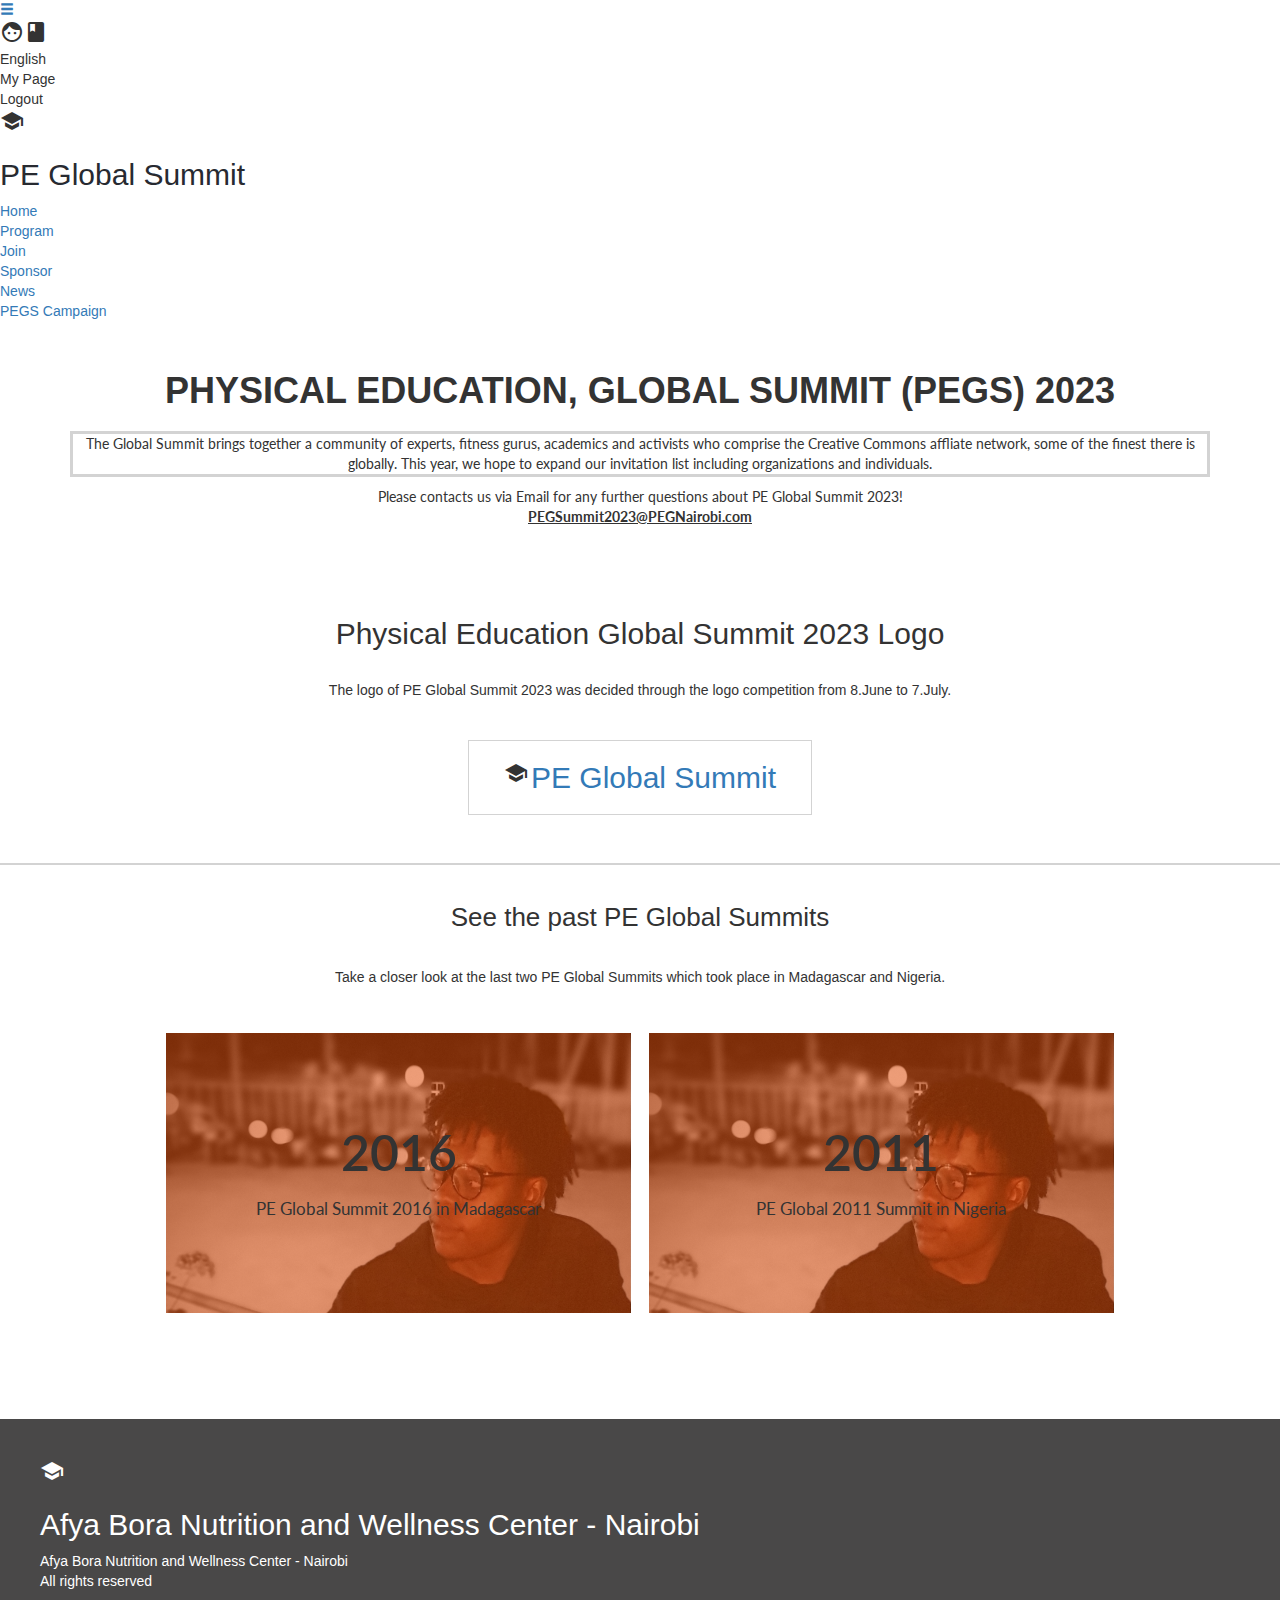
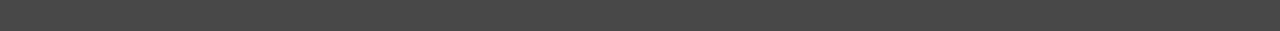
==== about.html @ 296745c7 "Add all files for capstone project" ====
<!DOCTYPE html>
<html lang="en">

<head>
  <meta charset="UTF-8">
  <meta http-equiv="X-UA-Compatible" content="IE=edge">
  <meta name="viewport" content="width=device-width, initial-scale=1.0">
  <title>About PEGS</title>
  <link rel="icon" type="image/x-icon" href="/images/favicon.png">
  <link href="https://cdn.jsdelivr.net/npm/bootstrap@5.0.2/dist/css/bootstrap.min.css" rel="stylesheet"
    integrity="sha384-EVSTQN3/azprG1Anm3QDgpJLIm9Nao0Yz1ztcQTwFspd3yD65VohhpuuCOmLASjC" crossorigin="anonymous">
  <link rel="stylesheet" href="https://maxcdn.bootstrapcdn.com/bootstrap/3.3.7/css/bootstrap.min.css">
  <link rel="stylesheet" href="https://fonts.googleapis.com/icon?family=Material+Icons">
  <link rel="stylesheet" href="Style.css">
  <link rel="stylesheet" href="about.css">
  <script src="script.js" defer></script>
</head>

<body>
  <div class="first-page">
    <!-- headder -->
    <header class="headder">
      <a id="hamburger" class="hamburger text-dark">
        <i class="glyphicon glyphicon-menu-hamburger mt-4" ></i>
      </a>
      <div class="headding">
        <div class="contact">
          <i class="material-icons text-light">facebook</i>
          <div class="text-light">English</div>
          <div class="text-light">My Page</div>
          <div class="text-light">Logout</div>
        </div>
        <div class="logo">
          <div>
            <i class="material-icons">school</i>
            <a href="index.html">
              <h2>PE Global Summit</h2>
            </a>
          </div>
          <ul class="logo-menu">
            <a href="index.html" class="text-light">
              <li>Home</li>
            </a>
            <a href="http://127.0.0.1:5500/index.html#main-program">
              <li>Program</li>
            </a>
            <a href="#">
              <li>Join</li>
            </a>
            <a href="#">
              <li>Sponsor</li>
            </a>
            <a href="#">
              <li>News</li>
            </a>
            <a href="#">
              <li>PEGS Campaign</li>
            </a>
          </ul>
        </div>
      </div>
    </header>
    <section class="home-page container">
      <h3>"Hello! Sharing world"</h3>
      <h1><b>PHYSICAL EDUCATION, GLOBAL SUMMIT (PEGS) 2023</b></h1>
      <div class="orange-line"></div>
      <p class="home-p">
        The Global Summit brings together a community of experts, fitness gurus, academics and activists who comprise the
        Creative Commons affliate network, some of the finest there is globally. This year, we hope to expand our
        invitation list including organizations and individuals.
      </p>
      <p>
        Please contacts us via Email for any further questions about
        PE Global Summit 2023! <b><u>PEGSummit2023@PEGNairobi.com</u></b>
      </p>
    </section>
  </div>
  <section class="container main-program">
    <div class="main-p-div1">
      <h2>Physical Education Global Summit 2023 Logo</h2>
      <div class="orange-line"></div>
    </div>
    <p>
      The logo of PE Global Summit 2023 was decided through the logo competition
      from 8.June to 7.July.
    </p>
  </section>
  <div class="container">
    <div class="main-p-logo">
      <i class="material-icons text-dark">school</i>
      <a href="Index.html">
        <h2 class="text-dark">PE Global Summit</h2>
      </a>
    </div>
  </div>
  <section class="past-summits">
    <h2 class="text-dark">See the past PE Global Summits</h2>
    <div class="orange-line"></div>
    <p>
      Take a closer look at the last two PE Global Summits which took place in Madagascar and Nigeria.
    </p>
    <ul class="list">
      <li class="container">
        <h2 class="text-light">2016</h2>
        <div class="text-light">PE Global Summit 2016 in Madagascar</div>
      </li>
      <li class="container">
        <h2 class="text-light">2011</h2>
        <div class="text-light">PE Global 2011 Summit in Nigeria</div>
      </li>
    </ul>
  </section>
  <section class="partners">
    <div>
      <h2 class="text-light">Partners</h2>
      <div class="orange-line"></div>
    </div>
    <ul>
      <li>Fitness & Gym Kenya</li>
      <li>Google</li>
      <li>Alpha Fit</li>
      <li>Addidas</li>
      <li>Evib Sports Science - Gym</li>
    </ul>
  </section>
  <footer class="footer">
    <div>
      <i class="material-icons">school</i>
      <h2>Afya Bora Nutrition and Wellness Center - Nairobi</h2>
    </div>
    <div>Afya Bora Nutrition and Wellness Center - Nairobi<br>All rights reserved</div>
  </footer>
  <!-- Mobile menu -->
  <section class="mobile-menu hidden" id="mobile-menu">
    <ul class="m-menu">
      <a href="index.html" class="text-light">
        <li>Home</li>
      </a>
      <a href="http://127.0.0.1:5500/index.html#main-program" class="text-light">
        <li>Program</li>
      </a>
      <a href="#" class="text-light">
        <li>Join</li>
      </a>
      <a href="#" class="text-light">
        <li>Sponsor</li>
      </a>
      <a href="#" class="text-light">
        <li>News</li>
      </a>
      <a href="#" class="text-light">
        <li>PEGS Campaign</li>
      </a>
    </ul>
    <span class="glyphicon glyphicon-remove" id="glyphicon-remove"></span>
  </section>


  <script src="https://cdn.jsdelivr.net/npm/bootstrap@5.0.2/dist/js/bootstrap.bundle.min.js"
    integrity="sha384-MrcW6ZMFYlzcLA8Nl+NtUVF0sA7MsXsP1UyJoMp4YLEuNSfAP+JcXn/tWtIaxVXM"
    crossorigin="anonymous"></script>
</body>

</html>
---- about.css ----
@import url('https://fonts.googleapis.com/css2?family=Lato:wght@100;300;400;700;900&display=swap');

:root {
  --background: #d3d3d3;
  --primary: #ec5242;
  --black: #272a31;
  --white: white;
  --grey: rgb(73, 72, 72);
}

* {
  margin: 0;
  padding: 0;
}

img {
  max-width: 100%;
  max-height: 100%;
}

.home-page {
  padding-top: 20px;
  padding-bottom: 40px;
  display: flex;
  flex-direction: column;
  align-items: center;
  justify-content: center;
}

.home-page h1 {
  text-align: center;
}

.home-page .orange-line {
  display: none;
}

.home-p {
  background-color: var(--white);
  border: 3px solid var(--background);
}

.home-page p {
  font-family: 'Lato', sans-serif;
  display: flex;
  flex-direction: column;
  text-align: center;
}

.main-program {
  background-color: var(--white);
  background-image: none;
}

.main-program > div {
  padding: 20px;
}

.main-p-logo h2 {
  margin: 0;
}

.past-summits h2 {
  font-weight: 540;
  font-size: 26px;
  margin: 0;
}

.main-program > div h2 {
  text-align: center;
}

.main-program p {
  width: 100%;
  text-align: center;
}

.main-p-logo {
  display: flex;
  gap: 3px;
  padding: 20px 35px;
  border: 1px solid var(--background);
  margin-top: 30px;
  margin-bottom: 30px;
  width: fit-content;
  margin-left: auto;
  margin-right: auto;
}

.past-summits {
  display: flex;
  flex-direction: column;
  align-items: center;
  padding: 30px;
  gap: 18px;
  border-top: 2px solid var(--background);
  text-align: center;
}

.past-summits p {
  text-align: center;
}

.past-summits > div {
  display: flex;
  flex-direction: column;
  align-items: center;
  gap: 8px;
}

.past-summits ul {
  display: grid;
  grid-template-rows: auto auto;
  grid-template-columns: auto;
  gap: 15px;
  margin: 0;
  padding: 0;
  width: 100%;
}

.past-summits li {
  height: 280px;
  background-image:
    linear-gradient(to bottom, rgba(228, 78, 9, 0.532), rgba(228, 78, 9, 0.532)),
    url('images/profile.jpg');
  background-repeat: no-repeat;
  background-size: cover;
  background-position: center center;
  list-style-type: none;
  display: flex;
  flex-direction: column;
  justify-content: center;
  align-items: center;
  gap: 17px;
}

.list li h2 {
  font-family: 'Lato', sans-serif;
  font-weight: 600;
  font-size: 50px;
}

.list li div {
  font-family: 'Lato', sans-serif;
  font-size: 17px;
}

@media only screen and (min-width: 786px) {
  .logo div h2 {
    color: var(--black);
  }

  .home-page .orange-line {
    display: flex;
    margin-top: 10px;
  }

  .home-page h3 {
    display: none;
  }

  .main-p-logo {
    margin: 30px auto 48px auto;
  }

  .past-summits {
    padding: 38px 13% 88px 13%;
  }

  .past-summits ul {
    display: flex;
    gap: 18px;
    margin: 18px 0;
    padding: 0;
  }

  .partners {
    display: none;
  }

  .footer {
    background-color: var(--grey);
    padding: 40px;
    gap: 12%;
  }

  .footer > div i {
    color: var(--white);
  }

  .footer > div h2 {
    color: var(--white);
  }

  .footer > div {
    color: var(--white);
  }
}
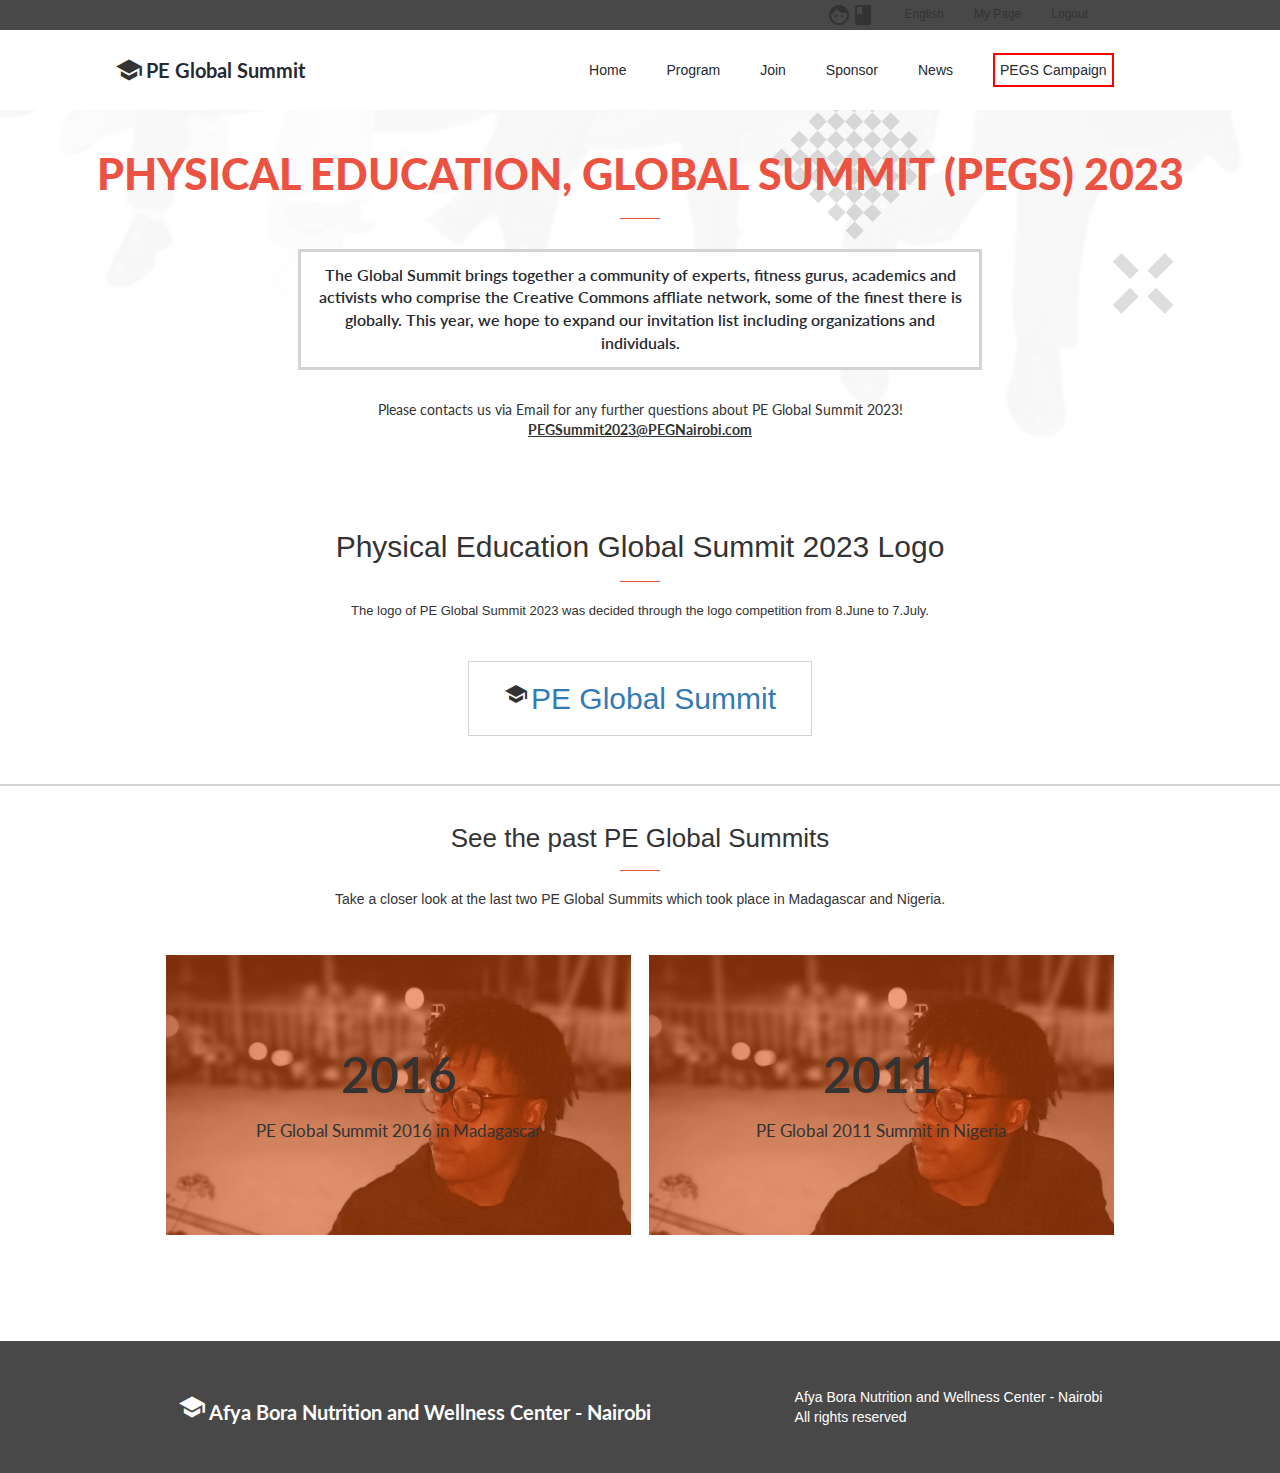
==== commit 14426bf0: "Corrected design based on review advise and instruction" ====
--- a/about.html
+++ b/about.html
@@ -11,7 +11,7 @@
     integrity="sha384-EVSTQN3/azprG1Anm3QDgpJLIm9Nao0Yz1ztcQTwFspd3yD65VohhpuuCOmLASjC" crossorigin="anonymous">
   <link rel="stylesheet" href="https://maxcdn.bootstrapcdn.com/bootstrap/3.3.7/css/bootstrap.min.css">
   <link rel="stylesheet" href="https://fonts.googleapis.com/icon?family=Material+Icons">
-  <link rel="stylesheet" href="Style.css">
+  <link rel="stylesheet" href="style.css">
   <link rel="stylesheet" href="about.css">
   <script src="script.js" defer></script>
 </head>
--- a/style.css
+++ b/style.css
@@ -0,0 +1,559 @@
+@import url('https://fonts.googleapis.com/css2?family=Lato:wght@100;300;400;700;900&display=swap');
+
+:root {
+  --background: #d3d3d3;
+  --primary: #ec5242;
+  --black: #272a31;
+  --white: white;
+  --grey: rgb(73, 72, 72);
+}
+
+* {
+  margin: 0;
+  padding: 0;
+}
+
+img {
+  max-width: 100%;
+  max-height: 100%;
+}
+
+.first-page {
+  background-image: url(images/background.svg);
+  background-repeat: no-repeat;
+  background-size: 100%;
+}
+
+.hamburger {
+  margin-left: 15px;
+  font-size: 22px;
+}
+
+.headding {
+  display: none;
+}
+
+.home-page {
+  padding-top: 20px;
+  padding-bottom: 60px;
+}
+
+.home-page h1 b {
+  color: var(--primary);
+  font-family: 'Lato', sans-serif;
+  font-weight: 900;
+  font-size: 43px;
+}
+
+.home-page h2 b {
+  font-family: 'Lato', sans-serif;
+  font-weight: 900;
+}
+
+.home-page h3 {
+  color: var(--primary);
+}
+
+.home-p {
+  margin-top: 10px;
+  margin-bottom: 10px;
+  font-family: 'Lato', sans-serif;
+  font-weight: 600;
+  font-size: medium;
+  border: 3px solid white;
+  padding: 12px;
+  color: var(--black);
+}
+
+.main-program {
+  background-color: var(--black);
+  background-image: url(images/cross.svg);
+  background-size: 32px;
+  display: flex;
+  flex-direction: column;
+  align-items: center;
+}
+
+.main-program > div {
+  display: flex;
+  flex-direction: column;
+  align-items: center;
+  gap: 8px;
+  padding: 27px;
+}
+
+.orange-line {
+  background-color: var(--primary);
+  width: 40px;
+  height: 1px;
+}
+
+.main-program > ul {
+  padding-right: 2rem;
+  display: flex;
+  flex-direction: column;
+  gap: 12px;
+}
+
+.main-program li {
+  background-color: rgba(255, 255, 255, 0.122);
+  display: flex;
+  justify-content: center;
+  align-items: center;
+  gap: 10px;
+  padding: 15px;
+  list-style-type: none;
+}
+
+.speakers li {
+  display: flex;
+  justify-content: center;
+  align-items: center;
+  gap: 12px;
+  list-style-type: none;
+}
+
+.partners li {
+  list-style-type: none;
+  color: var(--white);
+  font-style: oblique;
+  font-size: 22px;
+  font-weight: 700;
+}
+
+.mobile-menu li {
+  list-style-type: none;
+  font-size: 30px;
+  font-weight: 600;
+  font-family: 'Lato', sans-serif;
+  font-style: oblique;
+  border-bottom: 1px solid var(--background);
+  width: fit-content;
+}
+
+.main-program li:hover {
+  border: 3px solid var(--white);
+  cursor: pointer;
+}
+
+.main-program i {
+  color: var(--white);
+  font-size: 40px;
+  width: 40px;
+}
+
+.main-program h3 {
+  color: var(--primary);
+  width: 100px;
+  font-size: 18px;
+  font-weight: 700;
+}
+
+.main-program p {
+  width: calc(100% - 140px);
+  font-size: small;
+}
+
+.main-program button {
+  background-color: var(--primary);
+  color: var(--white);
+  font-family: 'Lato', sans-serif;
+  font-weight: 700;
+  font-size: 16px;
+  border: none;
+  padding: 22px;
+  margin-top: 30px;
+  margin-bottom: 30px;
+}
+
+.see-program {
+  display: none;
+}
+
+.speakers {
+  display: flex;
+  flex-direction: column;
+  align-items: center;
+}
+
+.speakers > div {
+  display: flex;
+  flex-direction: column;
+  align-items: center;
+  gap: 8px;
+  padding: 27px;
+}
+
+.speakers > ul {
+  padding-right: 2rem;
+  display: flex;
+  flex-direction: column;
+  gap: 12px;
+}
+
+.speaker-image {
+  width: 120px;
+  height: 120px;
+}
+
+.speaker-bg {
+  width: 50%;
+  height: 50%;
+  background-image: url(images/dark-chees-background.svg);
+  background-size: 20%;
+  background-repeat: round;
+}
+
+.speaker-image img {
+  width: 85%;
+  height: 85%;
+  margin-top: -38%;
+  margin-left: 12%;
+}
+
+.speaker-info {
+  width: calc(100% - 100px);
+}
+
+.speaker-info h3 {
+  font-family: 'Lato', sans-serif;
+  font-weight: 900;
+  font-size: 18px;
+}
+
+.speaker-info h5 {
+  font-family: 'Lato', sans-serif;
+  font-size: 10px;
+  color: var(--primary);
+  font-style: italic;
+}
+
+.speaker-info div {
+  background-color: var(--background);
+  width: 22px;
+  height: 1px;
+  margin-bottom: 9px;
+}
+
+.speaker-info p {
+  font-size: 9px;
+}
+
+.partners {
+  background-color: var(--grey);
+  display: flex;
+  flex-direction: column;
+  align-items: center;
+}
+
+.partners > div {
+  display: flex;
+  flex-direction: column;
+  align-items: center;
+  gap: 8px;
+  padding: 27px;
+}
+
+.partners > div h2 {
+  font-weight: 500;
+}
+
+.partners > ul {
+  padding-right: 2rem;
+  display: flex;
+  flex-direction: column;
+  gap: 17px;
+  padding-bottom: 27px;
+}
+
+.footer {
+  padding: 28px;
+  display: flex;
+  gap: 10px;
+  align-items: center;
+  justify-content: center;
+}
+
+.footer > div {
+  display: flex;
+  gap: 3px;
+  align-items: center;
+  justify-content: center;
+}
+
+.see-more i {
+  color: var(--primary);
+  font-size: 34px;
+  font-weight: 300;
+}
+
+.see-less i {
+  color: var(--primary);
+  font-size: 34px;
+  font-weight: 300;
+}
+
+.footer > div i {
+  font-size: 28px;
+}
+
+.footer > div h2 {
+  font-family: 'Lato', sans-serif;
+  font-weight: 700;
+  font-size: 20px;
+}
+
+.see-more {
+  display: flex;
+  justify-content: center;
+  align-items: center;
+  margin: 30px auto;
+  gap: 8px;
+  border: 2px solid var(--background);
+  border-radius: 12px;
+  width: 300px;
+  padding: 10px 30px;
+}
+
+.see-more:hover {
+  border: 3px solid var(--primary);
+  width: calc(300px * 0.8);
+  cursor: pointer;
+}
+
+.see-more div {
+  font-size: 20px;
+  font-weight: 300;
+}
+
+.see-less {
+  display: flex;
+  justify-content: center;
+  align-items: center;
+  margin: 30px auto;
+  gap: 8px;
+  border: 2px solid var(--background);
+  border-radius: 12px;
+  width: 300px;
+  padding: 10px 30px;
+}
+
+.see-less:hover {
+  border: 3px solid var(--primary);
+  width: calc(300px * 0.8);
+  cursor: pointer;
+}
+
+.see-less div {
+  font-size: 20px;
+  font-weight: 300;
+}
+
+.mobile-menu {
+  position: fixed;
+  top: 0;
+  left: 0;
+  height: 100vh;
+  background-color: var(--grey);
+  display: flex;
+  justify-content: space-between;
+  padding: 20px 20px;
+  width: 100%;
+}
+
+.glyphicon-remove {
+  font-size: 30px;
+  color: white;
+}
+
+.mobile-menu ul {
+  display: flex;
+  flex-direction: column;
+  gap: 20px;
+  padding-top: 50px;
+}
+
+.mobile-menu li:hover {
+  cursor: pointer;
+  color: var(--primary);
+}
+
+.hidden {
+  display: none;
+}
+
+@media only screen and (min-width: 786px) {
+  .hamburger {
+    display: none;
+  }
+
+  .headding {
+    display: flex;
+    flex-direction: column;
+  }
+
+  .contact {
+    display: flex;
+    background-color: var(--grey);
+    width: 100%;
+    justify-content: flex-end;
+    align-items: center;
+    gap: 30px;
+    padding: 3px 15% 3px 3px;
+  }
+
+  .contact div {
+    font-weight: 300;
+    font-size: 12px;
+  }
+
+  .logo {
+    padding: 23px 13% 23px 9%;
+    display: flex;
+    align-items: center;
+    justify-content: space-between;
+    background-color: var(--white);
+  }
+
+  .logo div {
+    display: flex;
+    gap: 3px;
+    align-items: center;
+    justify-content: center;
+  }
+
+  .main-program i {
+    color: var(--white);
+    font-size: 40px;
+    width: auto;
+  }
+
+  .logo div i {
+    font-size: 28px;
+  }
+
+  .logo div h2 {
+    font-family: 'Lato', sans-serif;
+    font-weight: 700;
+    font-size: 20px;
+    margin: 0;
+  }
+
+  .logo-menu {
+    display: flex;
+    gap: 40px;
+    align-items: center;
+    margin: 0;
+  }
+
+  .logo-menu li {
+    list-style-type: none;
+    color: var(--black);
+  }
+
+  .logo-menu a:nth-child(6) {
+    border: 2px solid red;
+    padding: 5px;
+  }
+
+  .speakers li {
+    gap: 14px;
+  }
+
+  .main-program li {
+    display: flex;
+    flex-direction: column;
+    justify-content: center;
+  }
+
+  .logo-menu li:hover {
+    color: var(--primary);
+    cursor: pointer;
+  }
+
+  .logo-menu li:active {
+    border: 3px solid var(--primary);
+    padding: 5px;
+  }
+
+  .home-page {
+    padding-top: 4%;
+    padding-bottom: 9%;
+  }
+
+  .home-page p {
+    width: 60%;
+  }
+
+  .home-p {
+    margin-top: 30px;
+    margin-bottom: 30px;
+  }
+
+  .main-program > ul {
+    display: grid;
+    grid-template-columns: auto auto auto auto auto;
+    gap: 8px;
+    padding-left: 13%;
+    padding-right: 13%;
+    margin-bottom: 30px;
+  }
+
+  .main-program h3 {
+    color: var(--primary);
+    width: auto;
+    font-size: medium;
+  }
+
+  .main-program p {
+    width: auto;
+    font-size: small;
+  }
+
+  .main-program button {
+    display: none;
+  }
+
+  .see-program {
+    display: flex;
+    align-items: center;
+    margin: 3.7%;
+    font-size: 15px;
+  }
+
+  .see-program u:hover {
+    color: var(--primary);
+  }
+
+  .speakers > ul {
+    display: grid;
+    grid-template-columns: auto auto;
+    margin-left: calc(29.3% / 2);
+    margin-right: calc(29.3% / 2);
+    margin-bottom: 6%;
+    row-gap: 43px;
+    column-gap: 27px;
+  }
+
+  .partners > ul {
+    flex-direction: row;
+    gap: 65px;
+  }
+
+  .footer {
+    padding: 40px;
+    gap: 12%;
+  }
+
+  .see-more {
+    display: none;
+  }
+
+  .see-less {
+    display: none;
+  }
+
+  .mobile-menu {
+    display: none;
+  }
+}
--- a/about.css
+++ b/about.css
@@ -195,4 +195,4 @@
   .footer > div {
     color: var(--white);
   }
-}+}
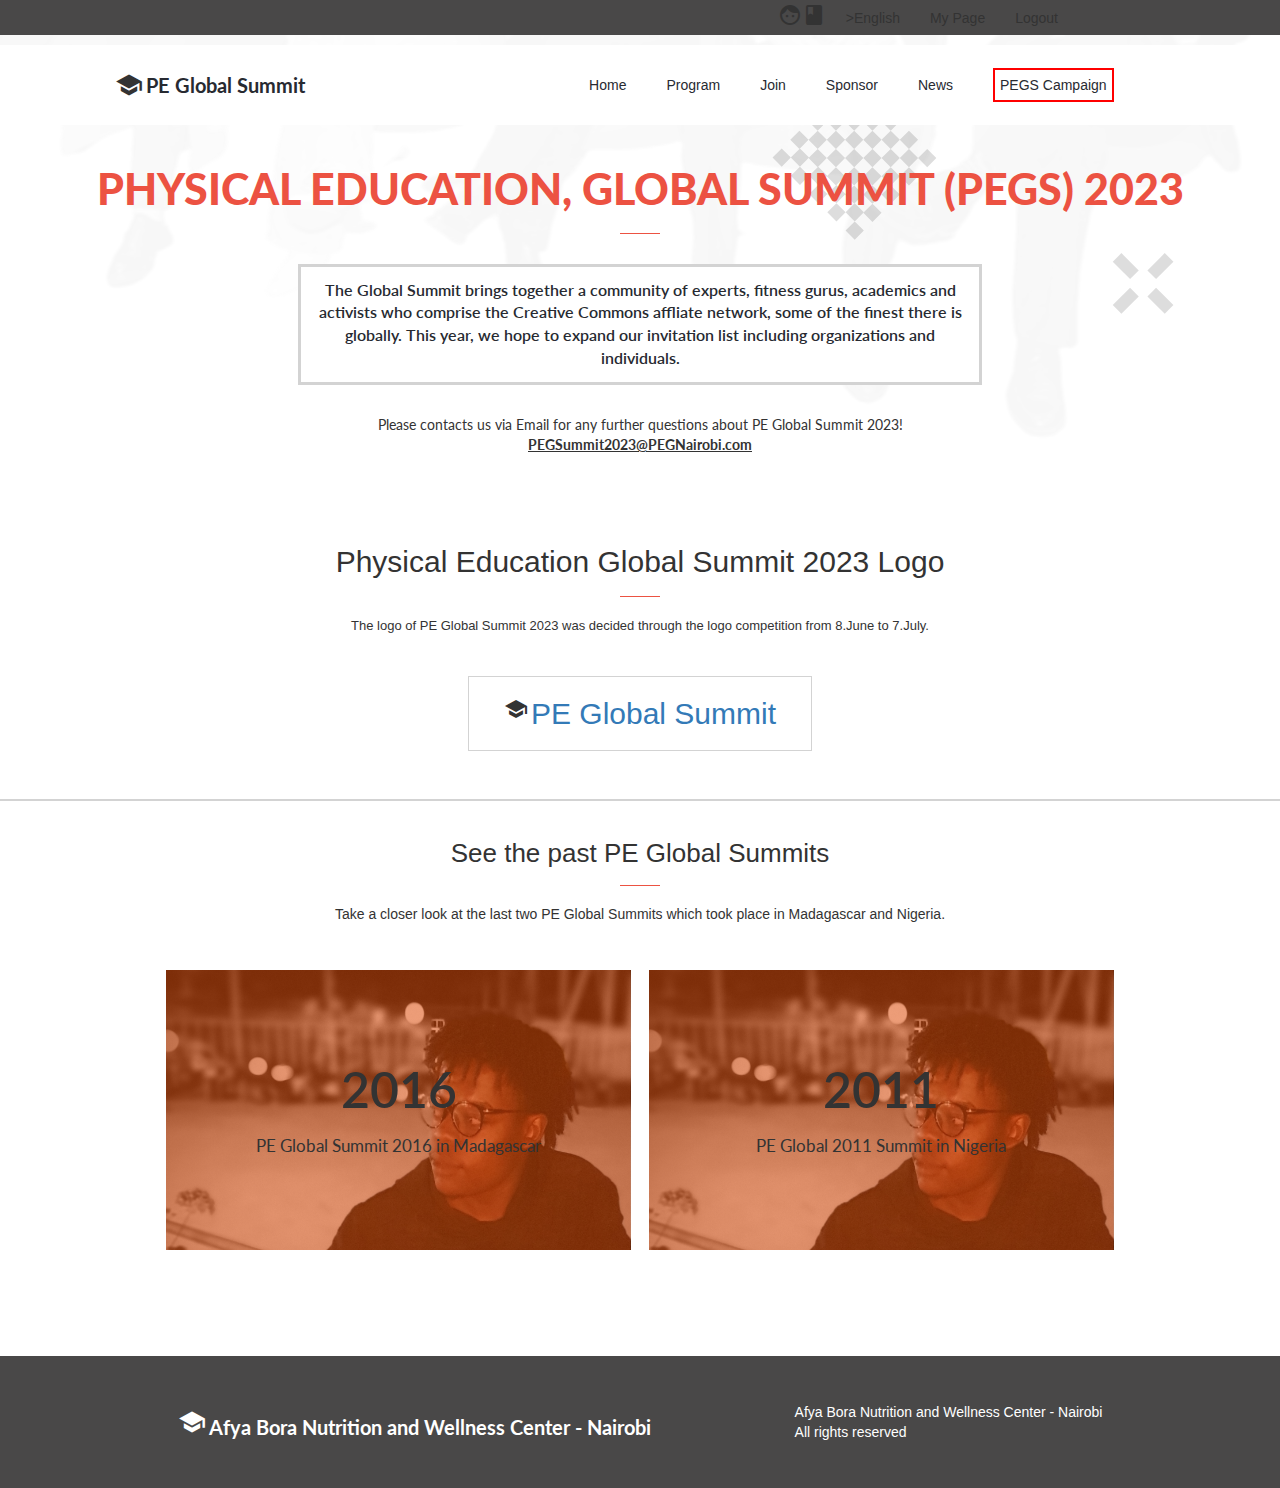
==== commit a5bb9589: "Made corrections to website inline with HTML5 code syntax according to review request" ====
--- a/about.html
+++ b/about.html
@@ -24,13 +24,13 @@
         <i class="glyphicon glyphicon-menu-hamburger mt-4" ></i>
       </a>
       <div class="headding">
-        <div class="contact">
-          <i class="material-icons text-light">facebook</i>
-          <div class="text-light">English</div>
-          <div class="text-light">My Page</div>
-          <div class="text-light">Logout</div>
-        </div>
-        <div class="logo">
+        <ul class="contact">
+          <li><i class="material-icons text-light">facebook</i></li>>
+          <li class="text-light">English</li>
+          <li class="text-light">My Page</li>
+          <li class="text-light">Logout</li>
+        </ul>
+        <nav class="logo">
           <div>
             <i class="material-icons">school</i>
             <a href="index.html">
@@ -57,7 +57,7 @@
               <li>PEGS Campaign</li>
             </a>
           </ul>
-        </div>
+        </nav>
       </div>
     </header>
     <section class="home-page container">
--- a/style.css
+++ b/style.css
@@ -18,6 +18,10 @@
   max-height: 100%;
 }
 
+li {
+  list-style: none;
+}
+
 .first-page {
   background-image: url(images/background.svg);
   background-repeat: no-repeat;
@@ -398,8 +402,15 @@
     width: 100%;
     justify-content: flex-end;
     align-items: center;
-    gap: 30px;
     padding: 3px 15% 3px 3px;
+  }
+
+  .contact li {
+    margin-right: 30px;
+  }
+
+  .contact li:nth-child(1) {
+    margin-right: 20px;
   }
 
   .contact div {
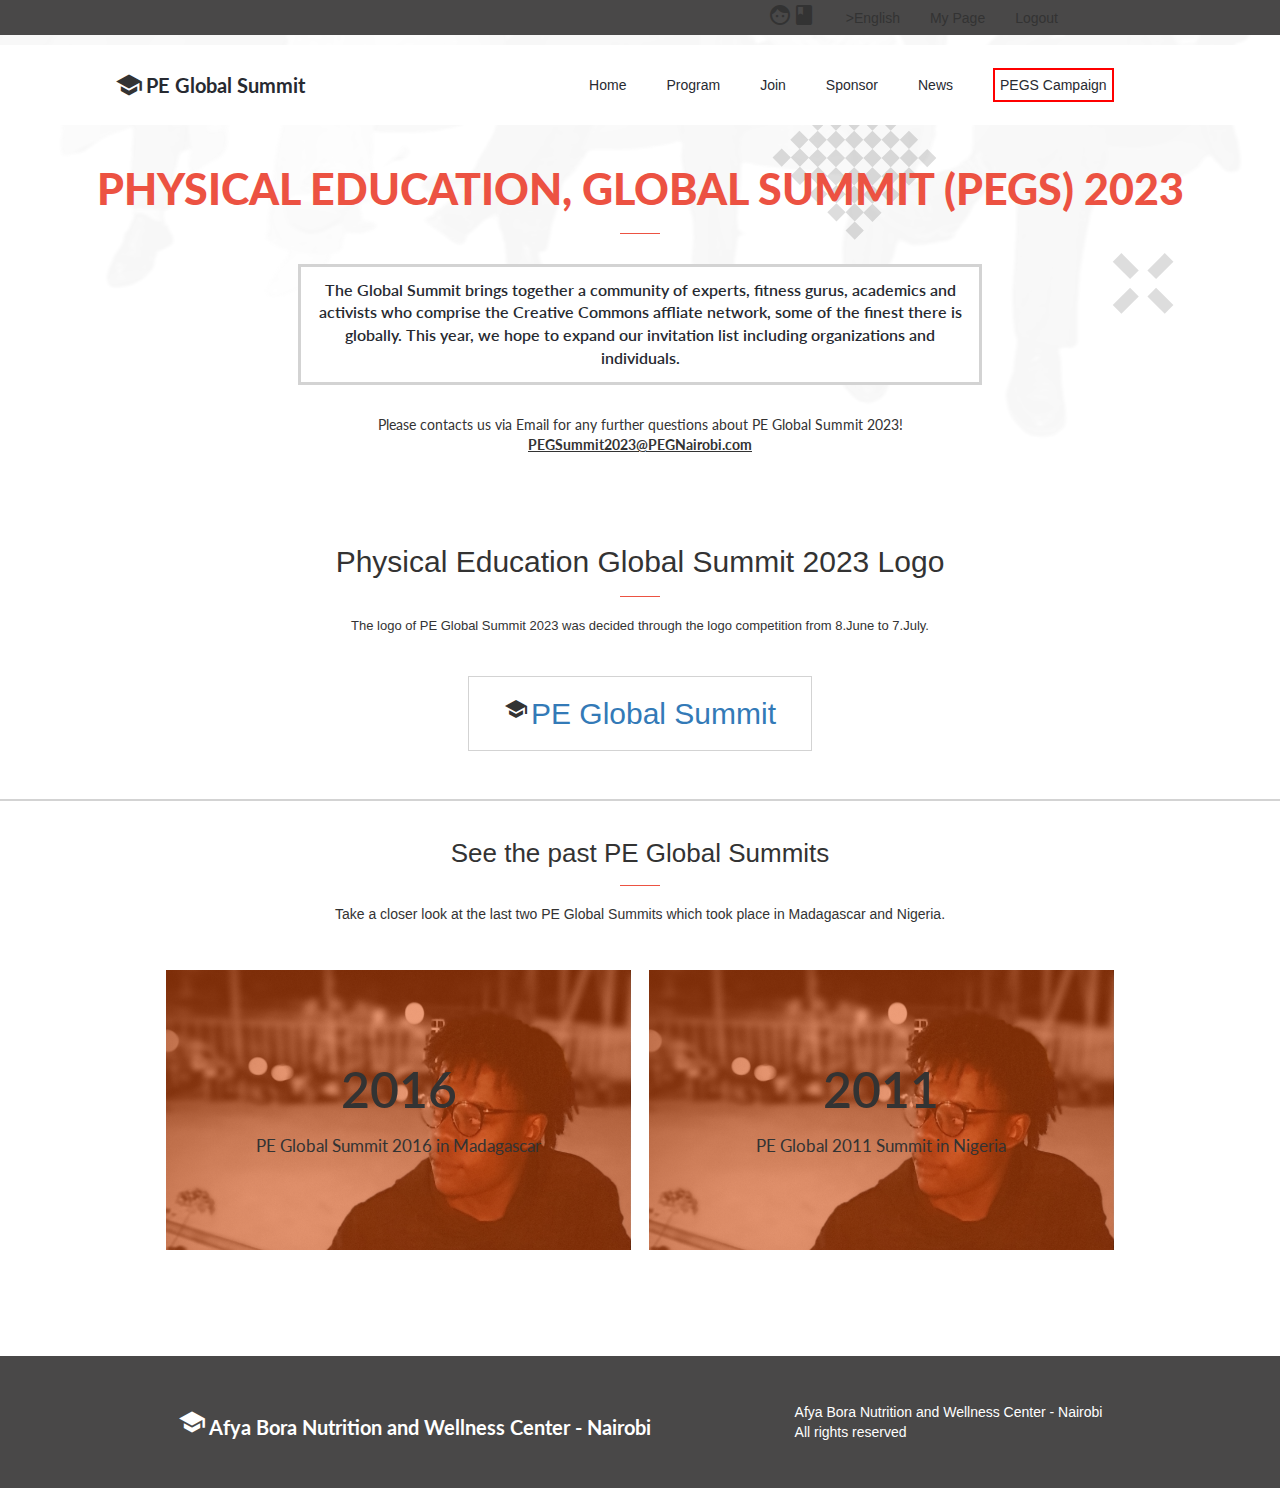
==== commit c1814960: "Made corrections according to review request" ====
--- a/about.html
+++ b/about.html
@@ -38,24 +38,24 @@
             </a>
           </div>
           <ul class="logo-menu">
-            <a href="index.html" class="text-light">
-              <li>Home</li>
-            </a>
-            <a href="http://127.0.0.1:5500/index.html#main-program">
-              <li>Program</li>
-            </a>
-            <a href="#">
-              <li>Join</li>
-            </a>
-            <a href="#">
-              <li>Sponsor</li>
-            </a>
-            <a href="#">
-              <li>News</li>
-            </a>
-            <a href="#">
-              <li>PEGS Campaign</li>
-            </a>
+            <li>
+              <a href="./index.html">Home</a>
+            </li>
+            <li>
+              <a href="#main-program">Program</a>
+            </li>
+            <li>
+              <a href="#">Join</a>
+            </li>
+            <li>
+              <a href="#">Sponsor</a>
+            </li>
+            <li>
+              <a href="#">News</a>
+            </li>
+            <li>
+              <a href="#">PEGS Campaign</a>
+            </li>
           </ul>
         </nav>
       </div>
@@ -133,25 +133,26 @@
   <!-- Mobile menu -->
   <section class="mobile-menu hidden" id="mobile-menu">
     <ul class="m-menu">
-      <a href="index.html" class="text-light">
-        <li>Home</li>
-      </a>
-      <a href="http://127.0.0.1:5500/index.html#main-program" class="text-light">
-        <li>Program</li>
-      </a>
-      <a href="#" class="text-light">
-        <li>Join</li>
-      </a>
-      <a href="#" class="text-light">
-        <li>Sponsor</li>
-      </a>
-      <a href="#" class="text-light">
-        <li>News</li>
-      </a>
-      <a href="#" class="text-light">
-        <li>PEGS Campaign</li>
-      </a>
-    </ul>
+          <ul class="m-menu">
+            <li>
+              <a href="index.html">Home</a>
+            </li>
+            <li>
+              <a href="#main-program">Program</a>
+            </li>
+            <li>
+              <a href="#">Join</a>
+            </li>
+            <li>
+              <a href="#">Sponsor</a>
+            </li>
+            <li>
+              <a href="#">News</a>
+            </li>
+            <li>
+              <a href="#">PEGS Campaign</a>
+            </li>
+          </ul>
     <span class="glyphicon glyphicon-remove" id="glyphicon-remove"></span>
   </section>
 
--- a/style.css
+++ b/style.css
@@ -125,7 +125,7 @@
   font-weight: 700;
 }
 
-.mobile-menu li {
+.mobile-menu a {
   list-style-type: none;
   font-size: 30px;
   font-weight: 600;
@@ -133,6 +133,7 @@
   font-style: oblique;
   border-bottom: 1px solid var(--background);
   width: fit-content;
+  color: #fff;
 }
 
 .main-program li:hover {
@@ -370,6 +371,10 @@
   color: white;
 }
 
+.glyphicon-remove:hover {
+  cursor: pointer;
+}
+
 .mobile-menu ul {
   display: flex;
   flex-direction: column;
@@ -377,7 +382,7 @@
   padding-top: 50px;
 }
 
-.mobile-menu li:hover {
+.mobile-menu a:hover {
   cursor: pointer;
   color: var(--primary);
 }
@@ -409,10 +414,6 @@
     margin-right: 30px;
   }
 
-  .contact li:nth-child(1) {
-    margin-right: 20px;
-  }
-
   .contact div {
     font-weight: 300;
     font-size: 12px;
@@ -457,33 +458,31 @@
     margin: 0;
   }
 
-  .logo-menu li {
-    list-style-type: none;
+  .logo-menu a {
     color: var(--black);
   }
 
-  .logo-menu a:nth-child(6) {
+  .main-program li {
+    display: flex;
+    flex-direction: column;
+    justify-content: center;
+  }
+
+  .speakers li {
+    gap: 14px;
+  }
+
+  .logo-menu li:nth-child(6) {
     border: 2px solid red;
     padding: 5px;
   }
 
-  .speakers li {
-    gap: 14px;
-  }
-
-  .main-program li {
-    display: flex;
-    flex-direction: column;
-    justify-content: center;
-  }
-
-  .logo-menu li:hover {
+  .logo-menu a:hover {
     color: var(--primary);
     cursor: pointer;
   }
 
-  .logo-menu li:active {
-    border: 3px solid var(--primary);
+  .logo-menu a:active {
     padding: 5px;
   }
 
--- a/about.css
+++ b/about.css
@@ -145,6 +145,16 @@
   font-size: 17px;
 }
 
+.glyphicon-remove {
+  position: relative;
+  top: -460px;
+  right: -390px;
+}
+
+.glyphicon-remove:hover {
+  cursor: pointer;
+}
+
 @media only screen and (min-width: 786px) {
   .logo div h2 {
     color: var(--black);
